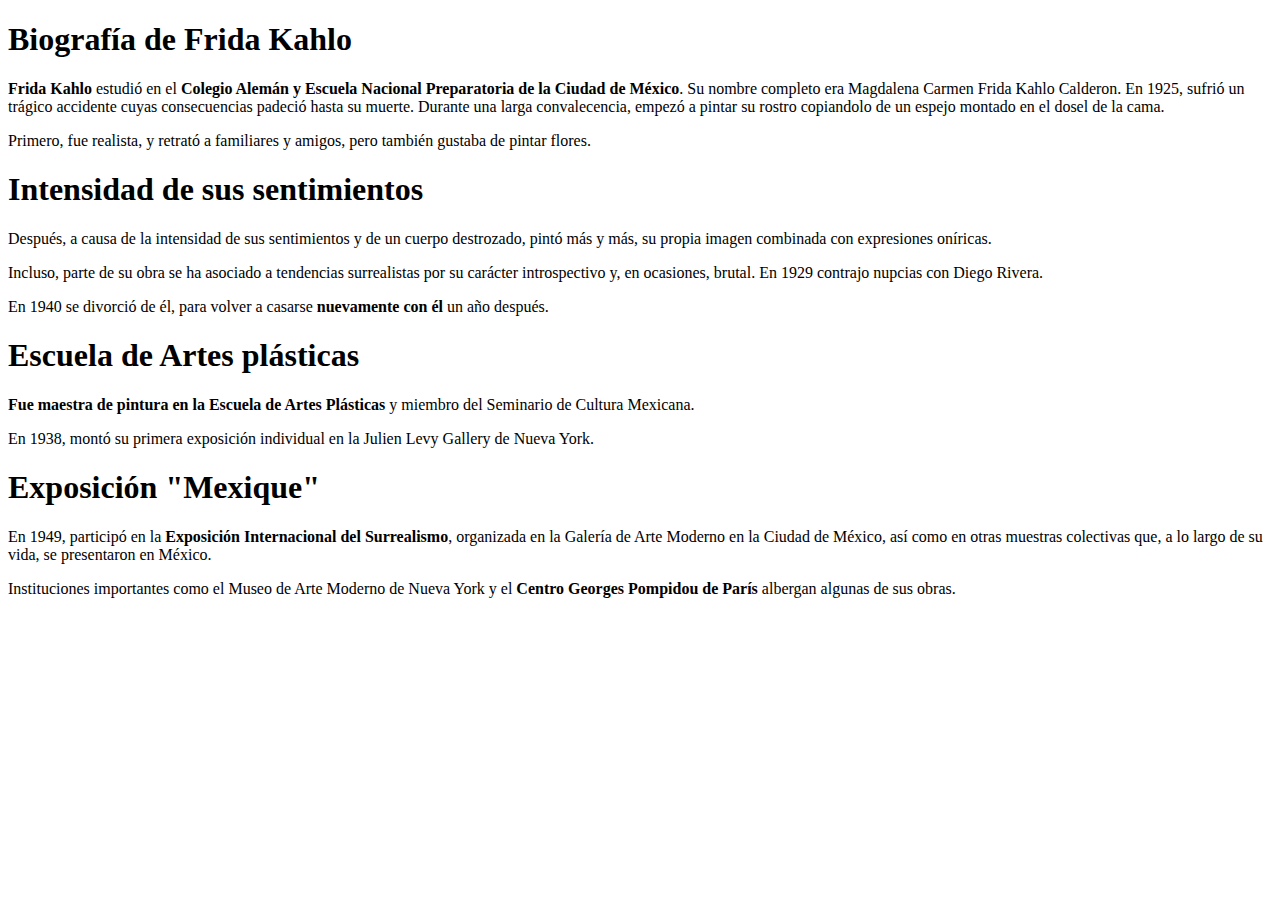
==== ejercicio2.html @ e9ea1971 "cambio de nombre archivo" ====
<!DOCTYPE html>
<html lang="en">
<head>
    <meta charset="UTF-8">
    <meta name="viewport" content="width=device-width, initial-scale=1.0">
    <title>Document</title>
</head>
<body>
    <h1>Biografía de Frida Kahlo</h1>
<p><strong>Frida Kahlo</strong> estudió en el <strong>Colegio Alemán y Escuela Nacional Preparatoria de la Ciudad de México</strong>. Su nombre completo era Magdalena Carmen Frida Kahlo Calderon. En 1925, sufrió un trágico accidente cuyas consecuencias padeció hasta su muerte. Durante una larga convalecencia, empezó a pintar su rostro copiandolo de un espejo montado en el dosel de la cama.</p>
<p>Primero, fue realista, y retrató a familiares y amigos, pero también gustaba de pintar flores.</p>
<h1>Intensidad de sus sentimientos</h1>
<p>Después, a causa de la intensidad de sus sentimientos y de un cuerpo destrozado, pintó más y más, su propia imagen combinada con expresiones oníricas.
<p>Incluso, parte de su obra se ha asociado a tendencias surrealistas por su carácter introspectivo y, en ocasiones, brutal. En 1929 contrajo nupcias con Diego Rivera.</p>
<p>En 1940 se divorció de él, para volver a casarse <strong>nuevamente con él</strong> un año después.</p>
<h1>Escuela de Artes plásticas</h1>
<p><strong>Fue maestra de pintura en la Escuela de Artes Plásticas</strong> y miembro del Seminario de Cultura Mexicana.
<p>En 1938, montó su primera exposición individual en la Julien Levy Gallery de Nueva York.</p>
<h1>Exposición "Mexique"</h1>
<p>En 1949, participó en la <strong>Exposición Internacional del Surrealismo</strong>, organizada en la Galería de Arte Moderno en la Ciudad de México, así como en otras muestras colectivas que, a lo largo de su vida, se presentaron en México.</p>
<p>Instituciones importantes como el Museo de Arte Moderno de Nueva York y el <strong>Centro Georges Pompidou de París</strong> albergan algunas de sus obras.</p>
</body>
</html>
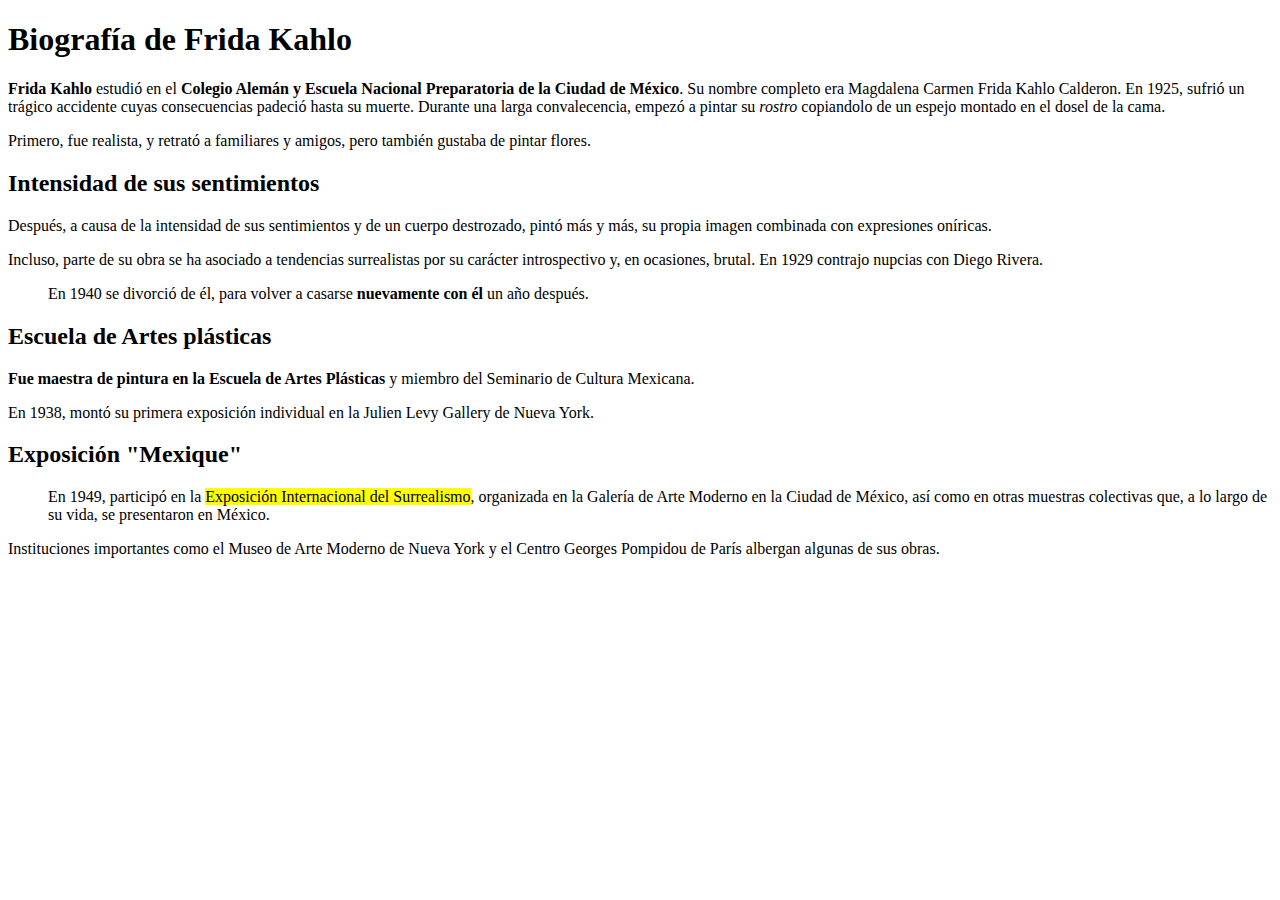
==== commit a6d35e6a: "Se agrega folder con archivos sin cambios y se hacen modificaciones en archivos de ejercicios." ====
--- a/ejercicio2.html
+++ b/ejercicio2.html
@@ -7,17 +7,19 @@
 </head>
 <body>
     <h1>Biografía de Frida Kahlo</h1>
-<p><strong>Frida Kahlo</strong> estudió en el <strong>Colegio Alemán y Escuela Nacional Preparatoria de la Ciudad de México</strong>. Su nombre completo era Magdalena Carmen Frida Kahlo Calderon. En 1925, sufrió un trágico accidente cuyas consecuencias padeció hasta su muerte. Durante una larga convalecencia, empezó a pintar su rostro copiandolo de un espejo montado en el dosel de la cama.</p>
+<p><strong>Frida Kahlo</strong> estudió en el <strong>Colegio Alemán y Escuela Nacional Preparatoria de la Ciudad de México</strong>. Su nombre completo era Magdalena Carmen Frida Kahlo Calderon. En 1925, sufrió un trágico accidente cuyas consecuencias padeció hasta su muerte. Durante una larga convalecencia, empezó a pintar su <em>rostro</em> copiandolo de un espejo montado en el dosel de la cama.</p>
 <p>Primero, fue realista, y retrató a familiares y amigos, pero también gustaba de pintar flores.</p>
-<h1>Intensidad de sus sentimientos</h1>
+<h2>Intensidad de sus sentimientos</h2>
 <p>Después, a causa de la intensidad de sus sentimientos y de un cuerpo destrozado, pintó más y más, su propia imagen combinada con expresiones oníricas.
 <p>Incluso, parte de su obra se ha asociado a tendencias surrealistas por su carácter introspectivo y, en ocasiones, brutal. En 1929 contrajo nupcias con Diego Rivera.</p>
-<p>En 1940 se divorció de él, para volver a casarse <strong>nuevamente con él</strong> un año después.</p>
-<h1>Escuela de Artes plásticas</h1>
+
+<blockquote>En 1940 se divorció de él, para volver a casarse <strong>nuevamente con él</strong> un año después.</blockquote>
+
+<h2>Escuela de Artes plásticas</h2>
 <p><strong>Fue maestra de pintura en la Escuela de Artes Plásticas</strong> y miembro del Seminario de Cultura Mexicana.
 <p>En 1938, montó su primera exposición individual en la Julien Levy Gallery de Nueva York.</p>
-<h1>Exposición "Mexique"</h1>
-<p>En 1949, participó en la <strong>Exposición Internacional del Surrealismo</strong>, organizada en la Galería de Arte Moderno en la Ciudad de México, así como en otras muestras colectivas que, a lo largo de su vida, se presentaron en México.</p>
-<p>Instituciones importantes como el Museo de Arte Moderno de Nueva York y el <strong>Centro Georges Pompidou de París</strong> albergan algunas de sus obras.</p>
+<h2>Exposición "Mexique"</h2>
+<dd>En 1949, participó en la <mark>Exposición Internacional del Surrealismo</mark>, organizada en la Galería de Arte Moderno en la Ciudad de México, así como en otras muestras colectivas que, a lo largo de su vida, se presentaron en México.</dd>
+<p>Instituciones importantes como el Museo de Arte Moderno de Nueva York y el Centro Georges Pompidou de París albergan algunas de sus obras.</p>
 </body>
 </html>